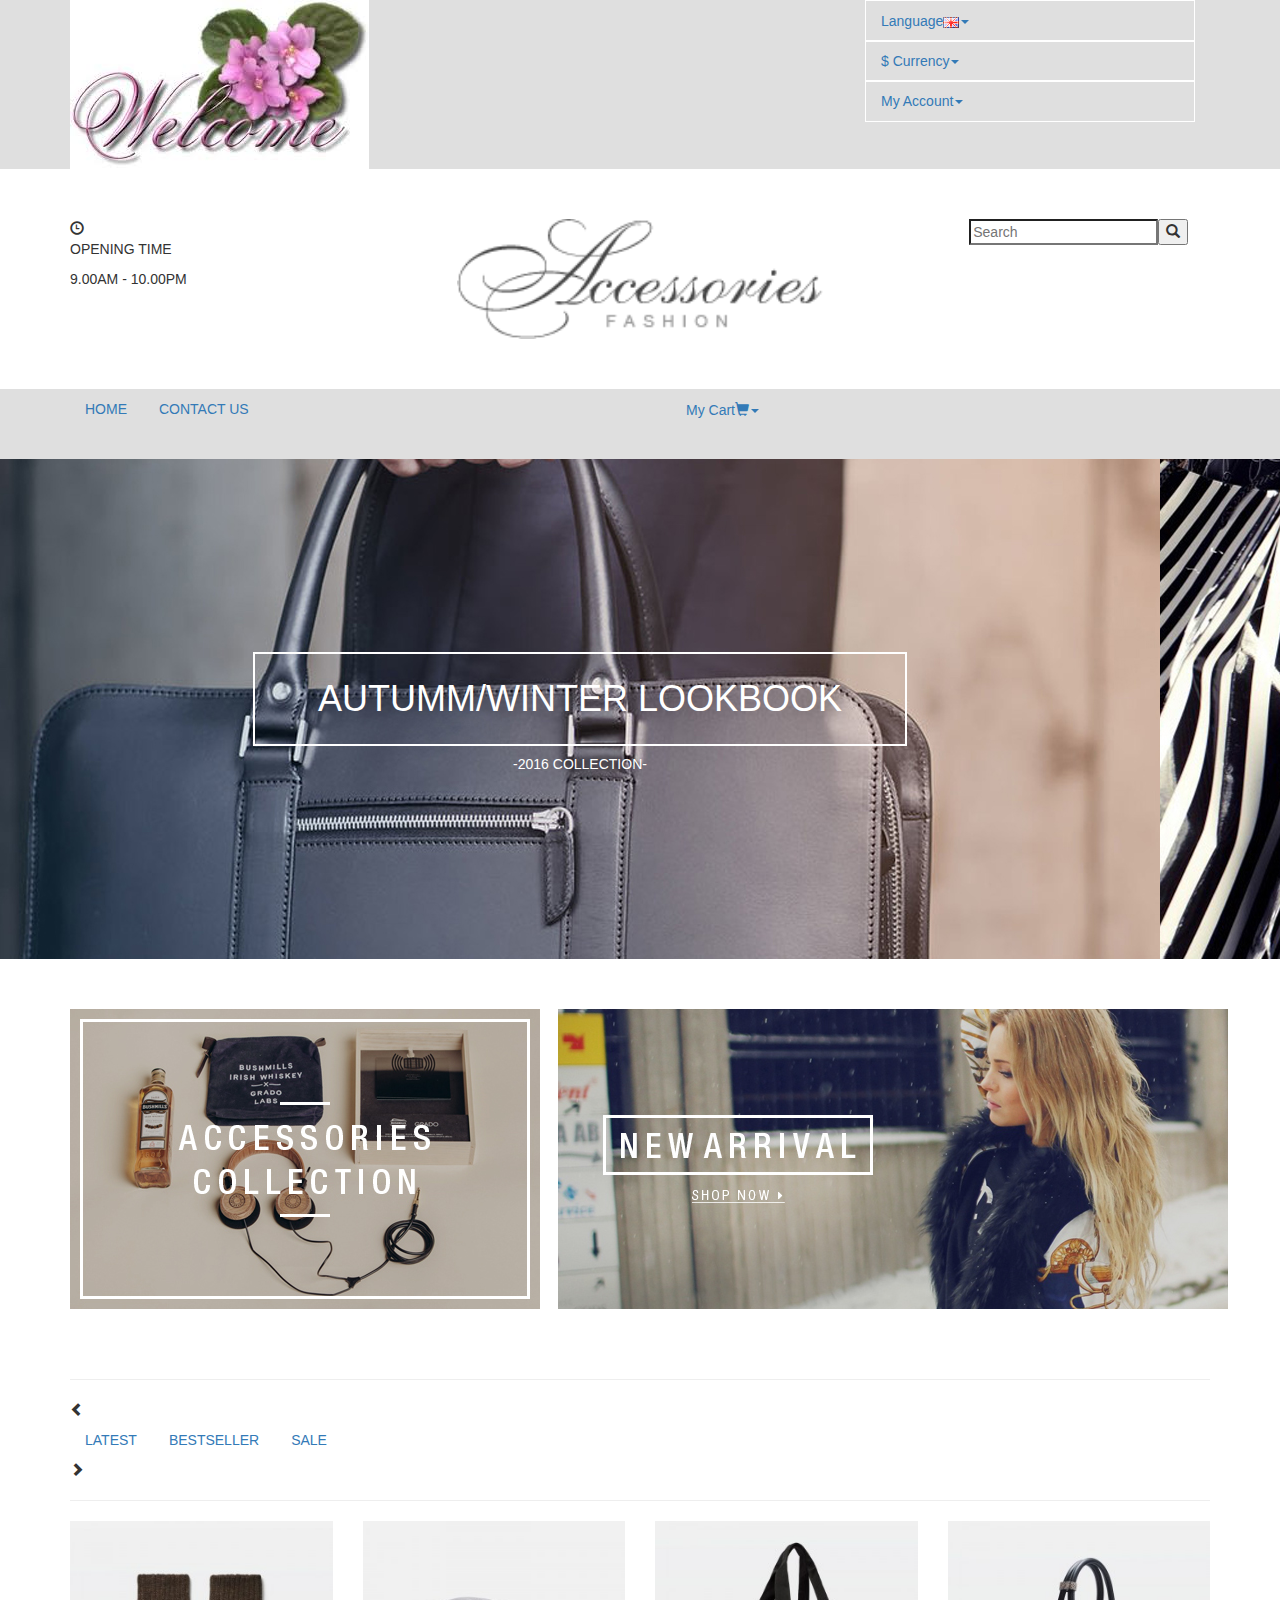
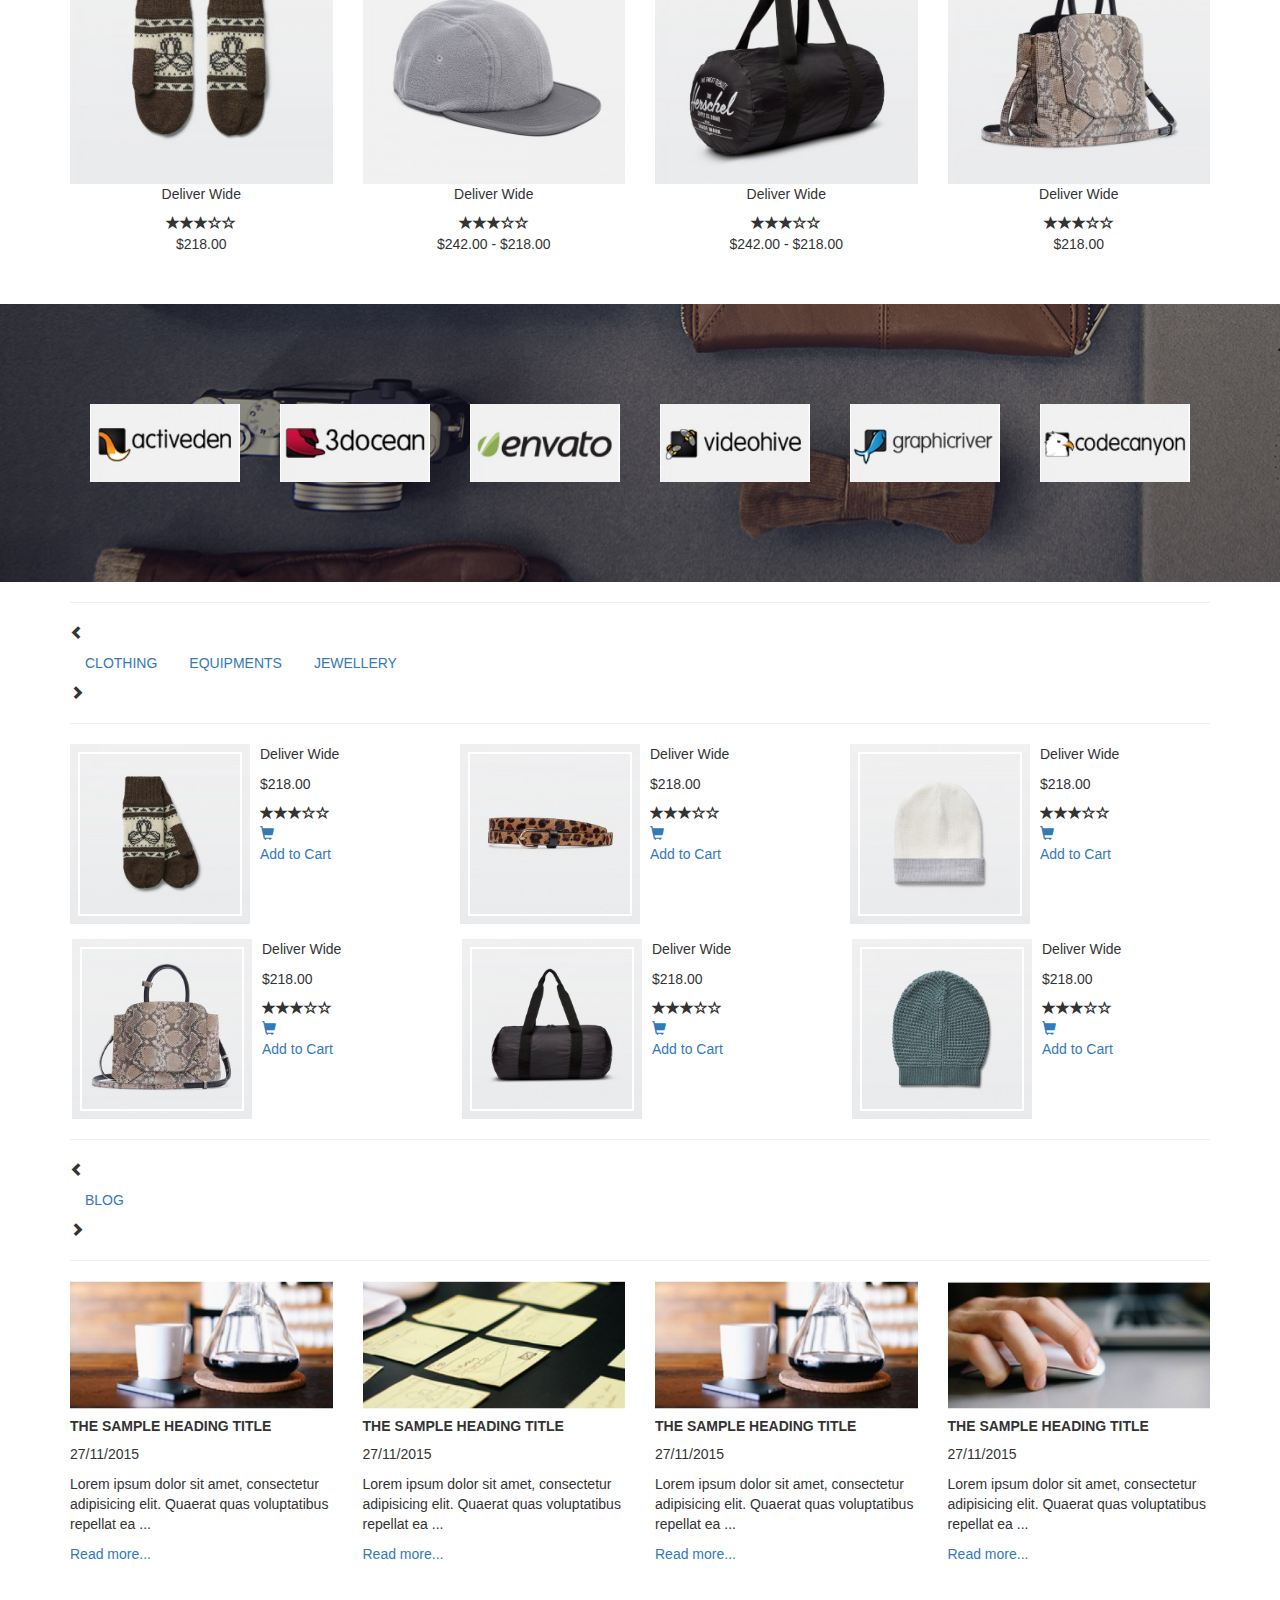
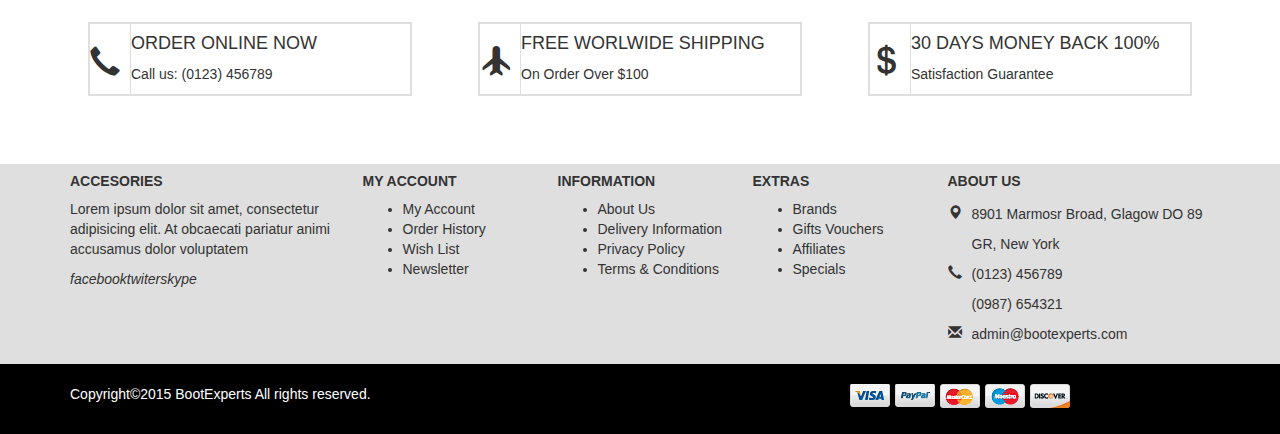
==== assets/jade/contact.html @ 96332e7f "avance con contact" ====
<!DOCTYPE html><html lang="en"></html><head><meta charset="UTF-8"><meta http-equiv="X-UA-Compatible" content="IE=edge"><meta name="viewport" content="width=device-width, initial-scale=1"><title></title><link rel="stylesheet" href="../css/bootstrap.min.css"><link rel="stylesheet" href="../css/font-awesome.min.css"><link rel="stylesheet" href="../sass/main.css"><link rel="stylesheet" href="http://maxcdn.bootstrapcdn.com/bootstrap/3.3.6/css/bootstrap.min.css"><script src="../js/jquery.min.js"></script><script src="../js/bootstrap.min.js"></script><!--script(src="https://ajax.googleapis.com/ajax/libs/jquery/1.12.2/jquery.min.js")--><!--script(src="http://maxcdn.bootstrapcdn.com/bootstrap/3.3.6/js/bootstrap.min.js")--></head><body><header><div class="wellcome"><div class="container"><div class="row"><div class="col-md-8"><img src="../images/welcome.jpg"></div><div class="col-md-4"><nav class="collapse navbar-collapse"><ul class="nav navbar"><li class="dropdown"><a href="#" data-toggle="dropdown" role="button" aria-haspopup="true" aria-expanded="false" class="dropdown-toggle">Language<img src="../images/flag1.png"><span class="caret"></span></a><ul class="dropdown-menu"><li><img src="../images/flag1.png"><a href="#">English		</a></li><li><img src="../images/flag2.png"><a href="#">Spanish		</a></li></ul></li><li class="dropdown"><a href="#" data-toggle="dropdown" role="button" aria-haspopup="true" aria-expanded="false" class="dropdown-toggle">$ Currency<span class="caret"></span></a><ul class="dropdown-menu"><li><a href="#">Dolar		</a></li><li><a href="#">Euro</a></li></ul></li><li class="dropdown"><a href="#" data-toggle="dropdown" role="button" aria-haspopup="true" aria-expanded="false" class="dropdown-toggle">My Account<span class="caret"></span></a><ul class="dropdown-menu"><li><a href="#">Sign In</a></li><li><a href="#">Profile</a></li><li><a href="#">Sign Out</a></li></ul></li></ul></nav></div></div></div></div><div class="portada"><div class="container"><div class="row"><div class="col-md-3"><i class="glyphicon glyphicon-time"></i><p>OPENING TIME</p><span>9.00AM - 10.00PM</span></div><div class="col-md-6 text-center"><img src="../images/logo.png"></div><div class="col-md-3 text-center"><input type="Search" placeholder="Search"><button><i class="glyphicon glyphicon-search"></i></button></div></div></div></div><div class="menu"><div class="container"><div class="row"><div class="col-md-6"><ul class="nav nav-pills list-unstyled"><li><a href="#">HOME					</a></li><li><a href="#">CONTACT US</a></li></ul></div><div class="col-md-6"><nav class="collapse navbar-collapse"><ul class="nav navbar"><li class="dropdown"><a href="#" data-toggle="dropdown" role="button" aria-haspopup="true" aria-expanded="false" class="dropdown-toggle">My Cart<i class="glyphicon glyphicon-shopping-cart"></i><span class="caret">							</span></a><ul class="dropdown-menu"><li><a href="#"></a><img src="../images/cart-1.jpg" class="pull-left"><p>Aliquam Consect</p><p>1 x $500</p><i class="glyphicon glyphicon-remove"></i></li><li><a href="#"></a><img src="../images/cart-2.jpg" class="pull-left"><p>Quisque in Arcut</p><p>1 x $200</p><i class="glyphicon glyphicon-remove"></i></li><li><a href="#"></a><p>Sub-total<span class="pull-right">$700</span></p></li><li><a href="#"></a><p>Eco Tax(-2.00)<span class="pull-right">$7.00</span></p></li><li><a href="#"></a><p>VAT(%20)<span class="pull-right">$40.00</span></p></li></ul></li></ul></nav></div></div></div></div></header><content><div class="hero"><div class="slider"><ul class="list-slider list-unstyled"><li class="primero slider"><div class="box"><h1>AUTUMM/WINTER LOOKBOOK</h1><p>-2016 COLLECTION-</p></div></li><li class="segundo slider"><div class="box"><h1>AUTUMM/WINTER LOOKBOOK</h1><p>-2016 COLLECTION-</p></div></li><li class="primero slider"><div class="box"><h1>AUTUMM/WINTER LOOKBOOK</h1><p>-2016 COLLECTION-</p></div></li><li class="segundo slider"><div class="box"><h1>AUTUMM/WINTER LOOKBOOK</h1><p>-2016 COLLECTION-</p></div></li></ul></div></div><div class="arrivals"><div class="container"><div class="row"><div class="col-md-5"><img src="../images/banner1.jpg"></div><div class="col-md-7"><img src="../images/banner2.jpg"></div></div></div></div><div class="sales"><div class="container"><div class="sale-menu"><hr><span class="glyphicon glyphicon-chevron-left"></span><ul class="nav nav-pills list-unstyled"><li><a href="#">LATEST						</a></li><li><a href="#">BESTSELLER</a></li><li><a href="#">SALE					</a></li></ul><span class="glyphicon glyphicon-chevron-right"></span><hr></div><div class="sale-list"><div class="row"><div class="col-md-3 sale-items"><img src="../images/a1.jpg"><div class="text-center"><p>Deliver Wide</p><i class="glyphicon glyphicon-star"></i><i class="glyphicon glyphicon-star"></i><i class="glyphicon glyphicon-star"></i><i class="glyphicon glyphicon-star-empty"></i><i class="glyphicon glyphicon-star-empty"></i><p>$218.00</p></div></div><div class="col-md-3 sale-items"><img src="../images/b1.jpg"><div class="text-center"><p>Deliver Wide</p><i class="glyphicon glyphicon-star"></i><i class="glyphicon glyphicon-star"></i><i class="glyphicon glyphicon-star"></i><i class="glyphicon glyphicon-star-empty"></i><i class="glyphicon glyphicon-star-empty"></i><p>$242.00 - $218.00</p></div></div><div class="col-md-3 sale-items"><img src="../images/c1.jpg"><div class="text-center"><p>Deliver Wide</p><i class="glyphicon glyphicon-star"></i><i class="glyphicon glyphicon-star"></i><i class="glyphicon glyphicon-star"></i><i class="glyphicon glyphicon-star-empty"></i><i class="glyphicon glyphicon-star-empty"></i><p>$242.00 - $218.00</p></div></div><div class="col-md-3 sale-items"><img src="../images/d1.jpg"><div class="text-center"><p>Deliver Wide</p><i class="glyphicon glyphicon-star"></i><i class="glyphicon glyphicon-star"></i><i class="glyphicon glyphicon-star"></i><i class="glyphicon glyphicon-star-empty"></i><i class="glyphicon glyphicon-star-empty"></i><p>$218.00</p></div></div></div></div></div></div><div class="clientes"><div class="container"><img src="../images/client1.jpg" class="cliente"><img src="../images/client2.jpg" class="cliente"><img src="../images/client3.jpg" class="cliente"><img src="../images/client4.jpg" class="cliente"><img src="../images/client5.jpg" class="cliente"><img src="../images/client6.jpg" class="cliente"></div></div><div class="catalogo"><div class="container"><div class="catalog-menu"><hr><span class="glyphicon glyphicon-chevron-left"></span><ul class="nav nav-pills list-unstyled"><li><a href="#">CLOTHING					</a></li><li><a href="#">EQUIPMENTS</a></li><li><a href="#">JEWELLERY					</a></li></ul><span class="glyphicon glyphicon-chevron-right"></span><hr></div><div class="catalog-list"><div class="row"><div class="col-md-4"><ul class="nav nav-pills list-unstyled media-list"><li class="catalog-items media"><div class="item-foto pull-left media-left"><img src="../images/a2.jpg" class="media-object"></div><div class="item-detail media-body"><p>Deliver Wide</p><p>$218.00</p><i class="glyphicon glyphicon-star"></i><i class="glyphicon glyphicon-star"></i><i class="glyphicon glyphicon-star"></i><i class="glyphicon glyphicon-star-empty"></i><i class="glyphicon glyphicon-star-empty"></i><br><a><i class="glyphicon glyphicon-shopping-cart"></i><p>Add to Cart</p></a></div></li><li class="catalog-items media"><div class="item-foto pull-left media-left"><img src="../images/d2.jpg"></div><div class="item-detail media-body"><p>Deliver Wide</p><p>$218.00</p><i class="glyphicon glyphicon-star"></i><i class="glyphicon glyphicon-star"></i><i class="glyphicon glyphicon-star"></i><i class="glyphicon glyphicon-star-empty"></i><i class="glyphicon glyphicon-star-empty"></i><br><a><i class="glyphicon glyphicon-shopping-cart"></i><p>Add to Cart</p></a></div></li></ul></div><div class="col-md-4"><ul class="nav nav-pills list-unstyled media-list"><li class="catalog-items media"><div class="item-foto pull-left media-left"><img src="../images/g2.jpg"></div><div class="item-detail media-body"><p>Deliver Wide</p><p>$218.00</p><i class="glyphicon glyphicon-star"></i><i class="glyphicon glyphicon-star"></i><i class="glyphicon glyphicon-star"></i><i class="glyphicon glyphicon-star-empty"></i><i class="glyphicon glyphicon-star-empty"></i><br><a><i class="glyphicon glyphicon-shopping-cart"></i><p>Add to Cart</p></a></div></li><li class="catalog-items media"><div class="item-foto pull-left media-left"><img src="../images/c2.jpg"></div><div class="item-detail media-body"><p>Deliver Wide</p><p>$218.00</p><i class="glyphicon glyphicon-star"></i><i class="glyphicon glyphicon-star"></i><i class="glyphicon glyphicon-star"></i><i class="glyphicon glyphicon-star-empty"></i><i class="glyphicon glyphicon-star-empty"></i><br><a><i class="glyphicon glyphicon-shopping-cart"></i><p>Add to Cart</p></a></div></li></ul></div><div class="col-md-4"><ul class="nav nav-pills list-unstyled media-list"><li class="catalog-items media"><div class="item-foto pull-left media-left"><img src="../images/f2.jpg"></div><div class="item-detail media-body"><p>Deliver Wide</p><p>$218.00</p><i class="glyphicon glyphicon-star"></i><i class="glyphicon glyphicon-star"></i><i class="glyphicon glyphicon-star"></i><i class="glyphicon glyphicon-star-empty"></i><i class="glyphicon glyphicon-star-empty"></i><br><a><i class="glyphicon glyphicon-shopping-cart"></i><p>Add to Cart</p></a></div></li><li class="catalog-items media"><div class="item-foto pull-left media-left"><img src="../images/e2.jpg"></div><div class="item-detail media-body"><p>Deliver Wide</p><p>$218.00</p><i class="glyphicon glyphicon-star"></i><i class="glyphicon glyphicon-star"></i><i class="glyphicon glyphicon-star"></i><i class="glyphicon glyphicon-star-empty"></i><i class="glyphicon glyphicon-star-empty"></i><br><a><i class="glyphicon glyphicon-shopping-cart"></i><p>Add to Cart</p></a></div></li></ul></div></div></div></div></div><div class="blog"><div class="container"><div class="blog-menu"><hr><span class="glyphicon glyphicon-chevron-left"></span><ul class="nav nav-pills list-unstyled"><li><a href="#">BLOG					</a></li></ul><span class="glyphicon glyphicon-chevron-right"></span><hr></div><div class="blog-list"><div class="row"><div class="col-md-3 blog-items"><div class="blog-foto"><img src="../images/blog2.jpg"></div><div class="blog-detail"><h5>THE SAMPLE HEADING TITLE</h5><p>27/11/2015</p><p> Lorem ipsum dolor sit amet, consectetur adipisicing elit. Quaerat quas voluptatibus repellat ea ...</p><a href="#"><p>Read more...</p></a></div></div><div class="col-md-3 blog-items"><div class="blog-foto"><img src="../images/blog1.jpg"></div><div class="blog-detail"><h5>THE SAMPLE HEADING TITLE</h5><p>27/11/2015</p><p> Lorem ipsum dolor sit amet, consectetur adipisicing elit. Quaerat quas voluptatibus repellat ea ...</p><a href="#"><p>Read more...</p></a></div></div><div class="col-md-3 blog-items"><div class="blog-foto"><img src="../images/blog2.jpg"></div><div class="blog-detail"><h5>THE SAMPLE HEADING TITLE</h5><p>27/11/2015</p><p> Lorem ipsum dolor sit amet, consectetur adipisicing elit. Quaerat quas voluptatibus repellat ea ...</p><a href="#"><p>Read more...</p></a></div></div><div class="col-md-3 blog-items"><div class="blog-foto"><img src="../images/blog3.jpg"></div><div class="blog-detail"><h5>THE SAMPLE HEADING TITLE</h5><p>27/11/2015</p><p> Lorem ipsum dolor sit amet, consectetur adipisicing elit. Quaerat quas voluptatibus repellat ea ...</p><a href="#"><p>Read more...</p></a></div></div></div></div></div></div><div class="buynow"><div class="container"><div class="row buy-list"><div class="col-md-4"><div class="buy-items media"><div class="buy-icono media-left"><i class="glyphicon glyphicon-earphone"></i></div><div class="buy-detail media-body"><h4>ORDER ONLINE NOW</h4><p>Call us: (0123) 456789</p></div></div></div><div class="col-md-4"><div class="buy-items media"><div class="buy-icono media-left"><i class="glyphicon glyphicon-plane"></i></div><div class="buy-detail media-body"><h4>FREE WORLWIDE SHIPPING</h4><p>On Order Over $100</p></div></div></div><div class="col-md-4"><div class="buy-items media"><div class="buy-icono media-left"><i class="glyphicon glyphicon-usd"></i></div><div class="buy-detail media-body"><h4>30 DAYS MONEY BACK 100%</h4><p>Satisfaction Guarantee</p></div></div></div></div></div></div></content><footer><div class="resume"><div class="container"><div class="row"><div class="col-md-3"><h5>ACCESORIES</h5><p> Lorem ipsum dolor sit amet, consectetur adipisicing elit. At obcaecati pariatur animi accusamus dolor voluptatem </p><div class="iconos"><i>facebook</i><i>twiter</i><i>skype</i></div></div><div class="col-md-6"><div class="row"><div class="col-md-4"><h5>MY ACCOUNT</h5><ul><li>My Account</li><li>Order History</li><li>Wish List</li><li>Newsletter</li></ul></div><div class="col-md-4"><h5>INFORMATION</h5><ul><li>About Us</li><li>Delivery Information</li><li>Privacy Policy</li><li>Terms & Conditions</li></ul></div><div class="col-md-4"><h5>EXTRAS</h5><ul><li>Brands</li><li>Gifts Vouchers</li><li>Affiliates</li><li>Specials</li></ul></div></div></div><div class="col-md-3"><h5>ABOUT US</h5><ul class="list-unstyled media"><li><i class="glyphicon glyphicon-map-marker media-left"></i><div class="media-body"><p>8901 Marmosr Broad, Glagow DO 89</p><p>GR, New York</p></div></li><li><i class="glyphicon glyphicon-earphone media-left"></i><div class="media-body"><p>(0123) 456789</p><p>(0987) 654321</p></div></li><li><i class="glyphicon glyphicon-envelope media-left"></i><div class="media-body"><p>admin@bootexperts.com</p></div></li></ul></div></div></div></div><div class="copyright"><div class="container"><div class="row"><div class="col-md-8"><p>Copyright©2015 BootExperts All rights reserved.</p></div><div class="col-md-4"><img src="../images/payment.png"></div></div></div></div></footer></body>
---- assets/sass/main.css ----
/**{ outline: 1px solid rgba(255,0,0,0.2);}*/
body {
  background: #FFFFFF;
  font-family: "Open Sans", sans-serif;
  font-size: 13px; }

/* HEADER*/
.wellcome {
  background: #dfdfdf; }

.wellcome p {
  font-size: 50px;
  font-weight: bold; }

.wellcome li {
  outline: 1px solid #FFFFFF; }

.portada {
  padding-top: 50px;
  padding-bottom: 50px; }

.portada img {
  height: 120px; }

.menu {
  background: #dfdfdf;
  color: #000000; }

/* CONTENT*/
.hero {
  height: 500px;
  overflow: hidden;
  position: relative; }

.hero .list-slider {
  display: flex;
  animation: cambio 30s infinite;
  animation-direction: alternate;
  animation-timing-function: ease-in-out; }

.hero li {
  height: 500px;
  padding: 150px 230px; }

.hero .primero {
  background: url("../images/slider1.jpg"); }

.hero .segundo {
  background: url("../images/slider2.jpg"); }

.hero .slider {
  width: 100%;
  background-position: center;
  background-repeat: no-repeat; }

.hero .box {
  height: 200px;
  width: 700px;
  z-index: 2;
  text-align: center;
  padding: 25px;
  color: #FFFFFF; }

.hero .box h1 {
  outline: 2px solid #FFFFFF;
  padding: 25px; }

/*EFECTOS DE SLIDER*/
@keyframes cambio {
  0% {
    margin-left: 0; }
  20% {
    margin-left: 0; }
  25% {
    margin-left: -100%; }
  45% {
    margin-left: -100%; }
  50% {
    margin-left: -200%; }
  70% {
    margin-left: -200%; }
  75% {
    margin-left: -300%; }
  100% {
    margin-left: -300%; } }
.arrivals {
  padding-top: 50px;
  padding-bottom: 50px; }

.sale-list {
  padding-bottom: 40px; }

.sale-items img {
  width: 100%; }

.clientes {
  background: url("../images/client-bg.jpg"); }

.clientes img {
  margin: 20px;
  width: 150px;
  padding-top: 80px;
  padding-bottom: 80px; }

.catalog-list img {
  outline: 2px solid #FFFFFF;
  outline-offset: -10px;
  width: 180px; }

.blog-items img {
  width: 100%; }

.blog-detail h5 {
  font-weight: bold; }

.buy-list {
  padding-top: 50px;
  padding-bottom: 50px; }

.buy-items {
  margin: 20px;
  outline: 2px solid #dfdfdf; }

.buy-icono {
  font-size: 30px;
  padding-top: 20px;
  border-right: 1px solid #dfdfdf; }

/* FOOTER*/
.resume {
  background: #dfdfdf; }

.resume h5 {
  font-weight: bold; }

.copyright {
  background: #000000;
  color: #FFFFFF;
  padding: 20px; }

/*# sourceMappingURL=main.css.map */
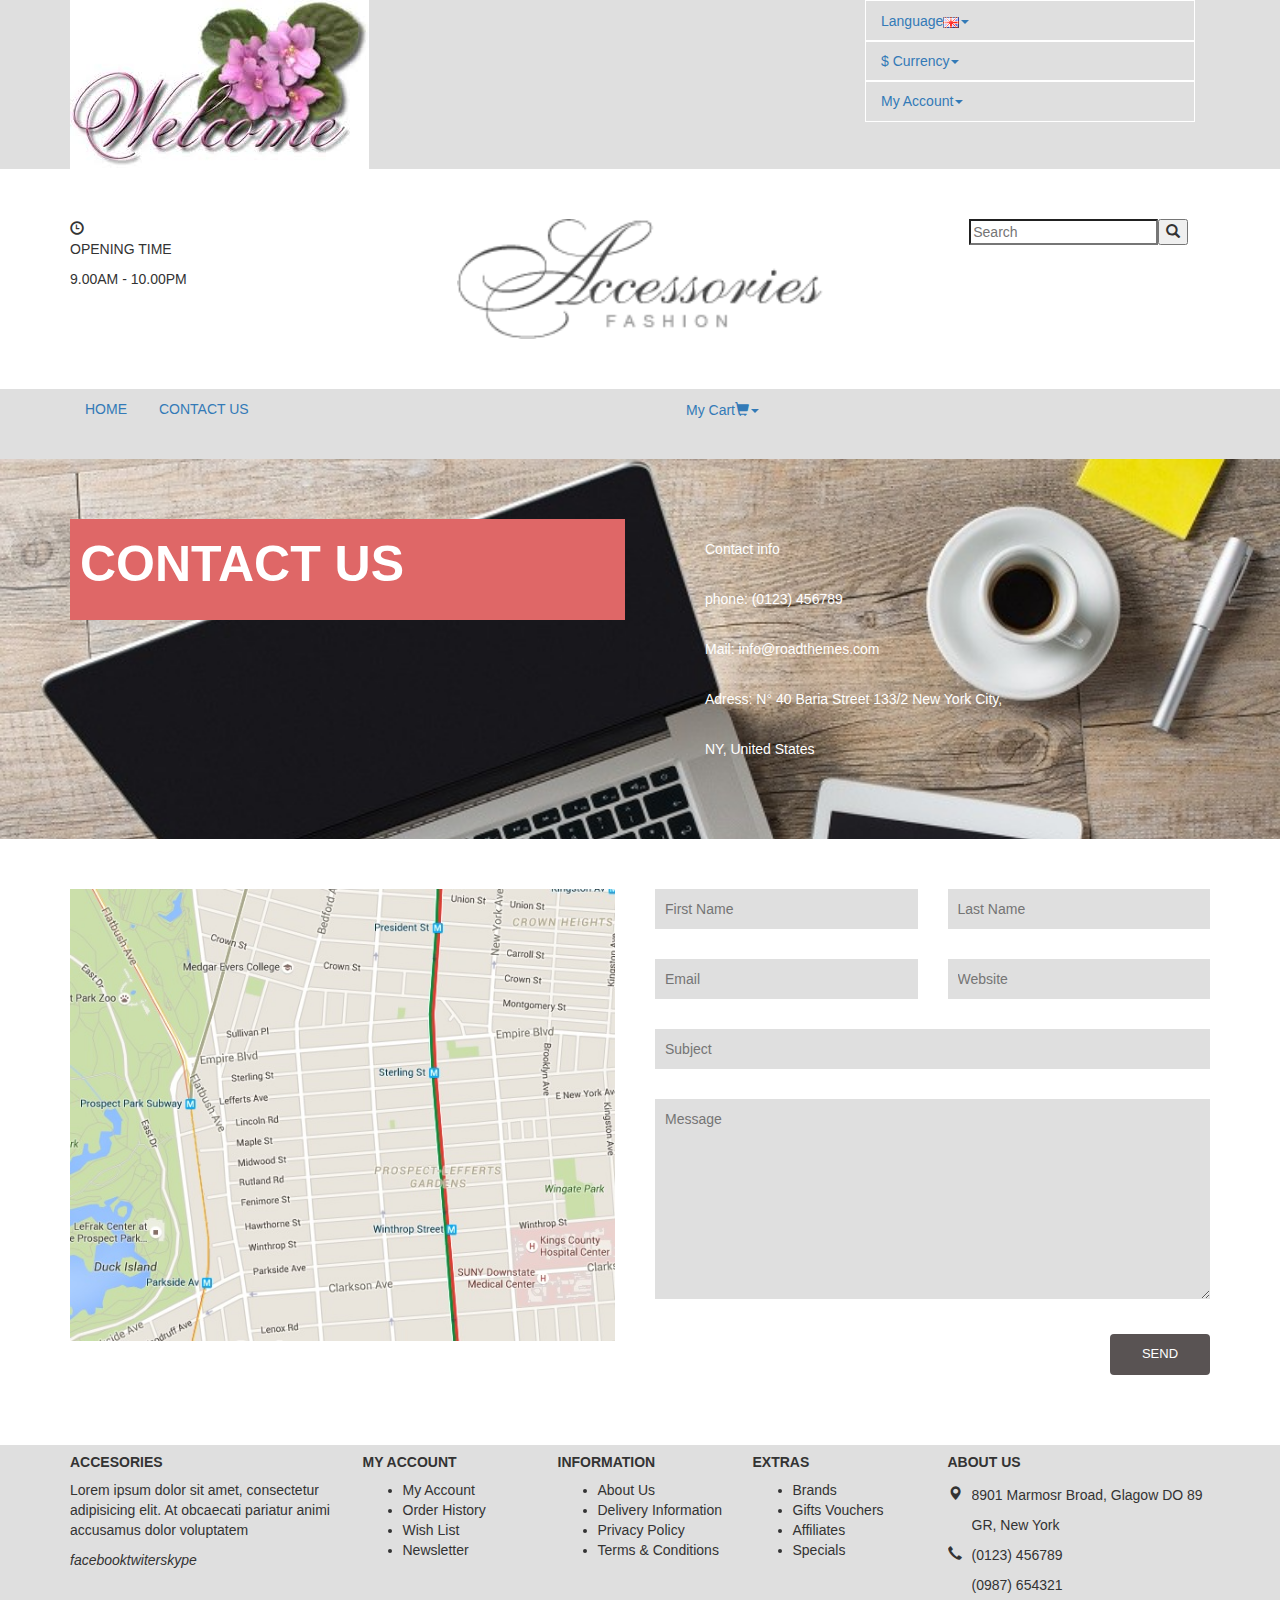
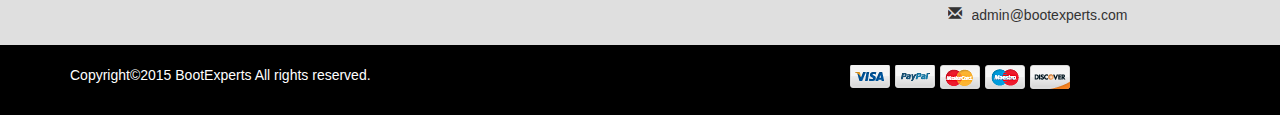
==== commit 3aa4d203: "casi listo!!" ====
--- a/assets/jade/contact.html
+++ b/assets/jade/contact.html
@@ -1 +1 @@
-<!DOCTYPE html><html lang="en"></html><head><meta charset="UTF-8"><meta http-equiv="X-UA-Compatible" content="IE=edge"><meta name="viewport" content="width=device-width, initial-scale=1"><title></title><link rel="stylesheet" href="../css/bootstrap.min.css"><link rel="stylesheet" href="../css/font-awesome.min.css"><link rel="stylesheet" href="../sass/main.css"><link rel="stylesheet" href="http://maxcdn.bootstrapcdn.com/bootstrap/3.3.6/css/bootstrap.min.css"><script src="../js/jquery.min.js"></script><script src="../js/bootstrap.min.js"></script><!--script(src="https://ajax.googleapis.com/ajax/libs/jquery/1.12.2/jquery.min.js")--><!--script(src="http://maxcdn.bootstrapcdn.com/bootstrap/3.3.6/js/bootstrap.min.js")--></head><body><header><div class="wellcome"><div class="container"><div class="row"><div class="col-md-8"><img src="../images/welcome.jpg"></div><div class="col-md-4"><nav class="collapse navbar-collapse"><ul class="nav navbar"><li class="dropdown"><a href="#" data-toggle="dropdown" role="button" aria-haspopup="true" aria-expanded="false" class="dropdown-toggle">Language<img src="../images/flag1.png"><span class="caret"></span></a><ul class="dropdown-menu"><li><img src="../images/flag1.png"><a href="#">English		</a></li><li><img src="../images/flag2.png"><a href="#">Spanish		</a></li></ul></li><li class="dropdown"><a href="#" data-toggle="dropdown" role="button" aria-haspopup="true" aria-expanded="false" class="dropdown-toggle">$ Currency<span class="caret"></span></a><ul class="dropdown-menu"><li><a href="#">Dolar		</a></li><li><a href="#">Euro</a></li></ul></li><li class="dropdown"><a href="#" data-toggle="dropdown" role="button" aria-haspopup="true" aria-expanded="false" class="dropdown-toggle">My Account<span class="caret"></span></a><ul class="dropdown-menu"><li><a href="#">Sign In</a></li><li><a href="#">Profile</a></li><li><a href="#">Sign Out</a></li></ul></li></ul></nav></div></div></div></div><div class="portada"><div class="container"><div class="row"><div class="col-md-3"><i class="glyphicon glyphicon-time"></i><p>OPENING TIME</p><span>9.00AM - 10.00PM</span></div><div class="col-md-6 text-center"><img src="../images/logo.png"></div><div class="col-md-3 text-center"><input type="Search" placeholder="Search"><button><i class="glyphicon glyphicon-search"></i></button></div></div></div></div><div class="menu"><div class="container"><div class="row"><div class="col-md-6"><ul class="nav nav-pills list-unstyled"><li><a href="#">HOME					</a></li><li><a href="#">CONTACT US</a></li></ul></div><div class="col-md-6"><nav class="collapse navbar-collapse"><ul class="nav navbar"><li class="dropdown"><a href="#" data-toggle="dropdown" role="button" aria-haspopup="true" aria-expanded="false" class="dropdown-toggle">My Cart<i class="glyphicon glyphicon-shopping-cart"></i><span class="caret">							</span></a><ul class="dropdown-menu"><li><a href="#"></a><img src="../images/cart-1.jpg" class="pull-left"><p>Aliquam Consect</p><p>1 x $500</p><i class="glyphicon glyphicon-remove"></i></li><li><a href="#"></a><img src="../images/cart-2.jpg" class="pull-left"><p>Quisque in Arcut</p><p>1 x $200</p><i class="glyphicon glyphicon-remove"></i></li><li><a href="#"></a><p>Sub-total<span class="pull-right">$700</span></p></li><li><a href="#"></a><p>Eco Tax(-2.00)<span class="pull-right">$7.00</span></p></li><li><a href="#"></a><p>VAT(%20)<span class="pull-right">$40.00</span></p></li></ul></li></ul></nav></div></div></div></div></header><content><div class="hero"><div class="slider"><ul class="list-slider list-unstyled"><li class="primero slider"><div class="box"><h1>AUTUMM/WINTER LOOKBOOK</h1><p>-2016 COLLECTION-</p></div></li><li class="segundo slider"><div class="box"><h1>AUTUMM/WINTER LOOKBOOK</h1><p>-2016 COLLECTION-</p></div></li><li class="primero slider"><div class="box"><h1>AUTUMM/WINTER LOOKBOOK</h1><p>-2016 COLLECTION-</p></div></li><li class="segundo slider"><div class="box"><h1>AUTUMM/WINTER LOOKBOOK</h1><p>-2016 COLLECTION-</p></div></li></ul></div></div><div class="arrivals"><div class="container"><div class="row"><div class="col-md-5"><img src="../images/banner1.jpg"></div><div class="col-md-7"><img src="../images/banner2.jpg"></div></div></div></div><div class="sales"><div class="container"><div class="sale-menu"><hr><span class="glyphicon glyphicon-chevron-left"></span><ul class="nav nav-pills list-unstyled"><li><a href="#">LATEST						</a></li><li><a href="#">BESTSELLER</a></li><li><a href="#">SALE					</a></li></ul><span class="glyphicon glyphicon-chevron-right"></span><hr></div><div class="sale-list"><div class="row"><div class="col-md-3 sale-items"><img src="../images/a1.jpg"><div class="text-center"><p>Deliver Wide</p><i class="glyphicon glyphicon-star"></i><i class="glyphicon glyphicon-star"></i><i class="glyphicon glyphicon-star"></i><i class="glyphicon glyphicon-star-empty"></i><i class="glyphicon glyphicon-star-empty"></i><p>$218.00</p></div></div><div class="col-md-3 sale-items"><img src="../images/b1.jpg"><div class="text-center"><p>Deliver Wide</p><i class="glyphicon glyphicon-star"></i><i class="glyphicon glyphicon-star"></i><i class="glyphicon glyphicon-star"></i><i class="glyphicon glyphicon-star-empty"></i><i class="glyphicon glyphicon-star-empty"></i><p>$242.00 - $218.00</p></div></div><div class="col-md-3 sale-items"><img src="../images/c1.jpg"><div class="text-center"><p>Deliver Wide</p><i class="glyphicon glyphicon-star"></i><i class="glyphicon glyphicon-star"></i><i class="glyphicon glyphicon-star"></i><i class="glyphicon glyphicon-star-empty"></i><i class="glyphicon glyphicon-star-empty"></i><p>$242.00 - $218.00</p></div></div><div class="col-md-3 sale-items"><img src="../images/d1.jpg"><div class="text-center"><p>Deliver Wide</p><i class="glyphicon glyphicon-star"></i><i class="glyphicon glyphicon-star"></i><i class="glyphicon glyphicon-star"></i><i class="glyphicon glyphicon-star-empty"></i><i class="glyphicon glyphicon-star-empty"></i><p>$218.00</p></div></div></div></div></div></div><div class="clientes"><div class="container"><img src="../images/client1.jpg" class="cliente"><img src="../images/client2.jpg" class="cliente"><img src="../images/client3.jpg" class="cliente"><img src="../images/client4.jpg" class="cliente"><img src="../images/client5.jpg" class="cliente"><img src="../images/client6.jpg" class="cliente"></div></div><div class="catalogo"><div class="container"><div class="catalog-menu"><hr><span class="glyphicon glyphicon-chevron-left"></span><ul class="nav nav-pills list-unstyled"><li><a href="#">CLOTHING					</a></li><li><a href="#">EQUIPMENTS</a></li><li><a href="#">JEWELLERY					</a></li></ul><span class="glyphicon glyphicon-chevron-right"></span><hr></div><div class="catalog-list"><div class="row"><div class="col-md-4"><ul class="nav nav-pills list-unstyled media-list"><li class="catalog-items media"><div class="item-foto pull-left media-left"><img src="../images/a2.jpg" class="media-object"></div><div class="item-detail media-body"><p>Deliver Wide</p><p>$218.00</p><i class="glyphicon glyphicon-star"></i><i class="glyphicon glyphicon-star"></i><i class="glyphicon glyphicon-star"></i><i class="glyphicon glyphicon-star-empty"></i><i class="glyphicon glyphicon-star-empty"></i><br><a><i class="glyphicon glyphicon-shopping-cart"></i><p>Add to Cart</p></a></div></li><li class="catalog-items media"><div class="item-foto pull-left media-left"><img src="../images/d2.jpg"></div><div class="item-detail media-body"><p>Deliver Wide</p><p>$218.00</p><i class="glyphicon glyphicon-star"></i><i class="glyphicon glyphicon-star"></i><i class="glyphicon glyphicon-star"></i><i class="glyphicon glyphicon-star-empty"></i><i class="glyphicon glyphicon-star-empty"></i><br><a><i class="glyphicon glyphicon-shopping-cart"></i><p>Add to Cart</p></a></div></li></ul></div><div class="col-md-4"><ul class="nav nav-pills list-unstyled media-list"><li class="catalog-items media"><div class="item-foto pull-left media-left"><img src="../images/g2.jpg"></div><div class="item-detail media-body"><p>Deliver Wide</p><p>$218.00</p><i class="glyphicon glyphicon-star"></i><i class="glyphicon glyphicon-star"></i><i class="glyphicon glyphicon-star"></i><i class="glyphicon glyphicon-star-empty"></i><i class="glyphicon glyphicon-star-empty"></i><br><a><i class="glyphicon glyphicon-shopping-cart"></i><p>Add to Cart</p></a></div></li><li class="catalog-items media"><div class="item-foto pull-left media-left"><img src="../images/c2.jpg"></div><div class="item-detail media-body"><p>Deliver Wide</p><p>$218.00</p><i class="glyphicon glyphicon-star"></i><i class="glyphicon glyphicon-star"></i><i class="glyphicon glyphicon-star"></i><i class="glyphicon glyphicon-star-empty"></i><i class="glyphicon glyphicon-star-empty"></i><br><a><i class="glyphicon glyphicon-shopping-cart"></i><p>Add to Cart</p></a></div></li></ul></div><div class="col-md-4"><ul class="nav nav-pills list-unstyled media-list"><li class="catalog-items media"><div class="item-foto pull-left media-left"><img src="../images/f2.jpg"></div><div class="item-detail media-body"><p>Deliver Wide</p><p>$218.00</p><i class="glyphicon glyphicon-star"></i><i class="glyphicon glyphicon-star"></i><i class="glyphicon glyphicon-star"></i><i class="glyphicon glyphicon-star-empty"></i><i class="glyphicon glyphicon-star-empty"></i><br><a><i class="glyphicon glyphicon-shopping-cart"></i><p>Add to Cart</p></a></div></li><li class="catalog-items media"><div class="item-foto pull-left media-left"><img src="../images/e2.jpg"></div><div class="item-detail media-body"><p>Deliver Wide</p><p>$218.00</p><i class="glyphicon glyphicon-star"></i><i class="glyphicon glyphicon-star"></i><i class="glyphicon glyphicon-star"></i><i class="glyphicon glyphicon-star-empty"></i><i class="glyphicon glyphicon-star-empty"></i><br><a><i class="glyphicon glyphicon-shopping-cart"></i><p>Add to Cart</p></a></div></li></ul></div></div></div></div></div><div class="blog"><div class="container"><div class="blog-menu"><hr><span class="glyphicon glyphicon-chevron-left"></span><ul class="nav nav-pills list-unstyled"><li><a href="#">BLOG					</a></li></ul><span class="glyphicon glyphicon-chevron-right"></span><hr></div><div class="blog-list"><div class="row"><div class="col-md-3 blog-items"><div class="blog-foto"><img src="../images/blog2.jpg"></div><div class="blog-detail"><h5>THE SAMPLE HEADING TITLE</h5><p>27/11/2015</p><p> Lorem ipsum dolor sit amet, consectetur adipisicing elit. Quaerat quas voluptatibus repellat ea ...</p><a href="#"><p>Read more...</p></a></div></div><div class="col-md-3 blog-items"><div class="blog-foto"><img src="../images/blog1.jpg"></div><div class="blog-detail"><h5>THE SAMPLE HEADING TITLE</h5><p>27/11/2015</p><p> Lorem ipsum dolor sit amet, consectetur adipisicing elit. Quaerat quas voluptatibus repellat ea ...</p><a href="#"><p>Read more...</p></a></div></div><div class="col-md-3 blog-items"><div class="blog-foto"><img src="../images/blog2.jpg"></div><div class="blog-detail"><h5>THE SAMPLE HEADING TITLE</h5><p>27/11/2015</p><p> Lorem ipsum dolor sit amet, consectetur adipisicing elit. Quaerat quas voluptatibus repellat ea ...</p><a href="#"><p>Read more...</p></a></div></div><div class="col-md-3 blog-items"><div class="blog-foto"><img src="../images/blog3.jpg"></div><div class="blog-detail"><h5>THE SAMPLE HEADING TITLE</h5><p>27/11/2015</p><p> Lorem ipsum dolor sit amet, consectetur adipisicing elit. Quaerat quas voluptatibus repellat ea ...</p><a href="#"><p>Read more...</p></a></div></div></div></div></div></div><div class="buynow"><div class="container"><div class="row buy-list"><div class="col-md-4"><div class="buy-items media"><div class="buy-icono media-left"><i class="glyphicon glyphicon-earphone"></i></div><div class="buy-detail media-body"><h4>ORDER ONLINE NOW</h4><p>Call us: (0123) 456789</p></div></div></div><div class="col-md-4"><div class="buy-items media"><div class="buy-icono media-left"><i class="glyphicon glyphicon-plane"></i></div><div class="buy-detail media-body"><h4>FREE WORLWIDE SHIPPING</h4><p>On Order Over $100</p></div></div></div><div class="col-md-4"><div class="buy-items media"><div class="buy-icono media-left"><i class="glyphicon glyphicon-usd"></i></div><div class="buy-detail media-body"><h4>30 DAYS MONEY BACK 100%</h4><p>Satisfaction Guarantee</p></div></div></div></div></div></div></content><footer><div class="resume"><div class="container"><div class="row"><div class="col-md-3"><h5>ACCESORIES</h5><p> Lorem ipsum dolor sit amet, consectetur adipisicing elit. At obcaecati pariatur animi accusamus dolor voluptatem </p><div class="iconos"><i>facebook</i><i>twiter</i><i>skype</i></div></div><div class="col-md-6"><div class="row"><div class="col-md-4"><h5>MY ACCOUNT</h5><ul><li>My Account</li><li>Order History</li><li>Wish List</li><li>Newsletter</li></ul></div><div class="col-md-4"><h5>INFORMATION</h5><ul><li>About Us</li><li>Delivery Information</li><li>Privacy Policy</li><li>Terms & Conditions</li></ul></div><div class="col-md-4"><h5>EXTRAS</h5><ul><li>Brands</li><li>Gifts Vouchers</li><li>Affiliates</li><li>Specials</li></ul></div></div></div><div class="col-md-3"><h5>ABOUT US</h5><ul class="list-unstyled media"><li><i class="glyphicon glyphicon-map-marker media-left"></i><div class="media-body"><p>8901 Marmosr Broad, Glagow DO 89</p><p>GR, New York</p></div></li><li><i class="glyphicon glyphicon-earphone media-left"></i><div class="media-body"><p>(0123) 456789</p><p>(0987) 654321</p></div></li><li><i class="glyphicon glyphicon-envelope media-left"></i><div class="media-body"><p>admin@bootexperts.com</p></div></li></ul></div></div></div></div><div class="copyright"><div class="container"><div class="row"><div class="col-md-8"><p>Copyright©2015 BootExperts All rights reserved.</p></div><div class="col-md-4"><img src="../images/payment.png"></div></div></div></div></footer></body>+<!DOCTYPE html><html lang="en"></html><head><meta charset="UTF-8"><meta http-equiv="X-UA-Compatible" content="IE=edge"><meta name="viewport" content="width=device-width, initial-scale=1"><title></title><link rel="stylesheet" href="../css/bootstrap.min.css"><link rel="stylesheet" href="../css/font-awesome.min.css"><link rel="stylesheet" href="../sass/main.css"><link rel="stylesheet" href="../sass/contact.css"><link rel="stylesheet" href="http://maxcdn.bootstrapcdn.com/bootstrap/3.3.6/css/bootstrap.min.css"><script src="../js/jquery.min.js"></script><script src="../js/bootstrap.min.js"></script><script src="http://maps.google.com/maps/api/js?sensor=false&amp;callback=iniciar"></script></head><body><header><div class="wellcome"><div class="container"><div class="row"><div class="col-md-8"><img src="../images/welcome.jpg"></div><div class="col-md-4"><nav class="collapse navbar-collapse"><ul class="nav navbar"><li class="dropdown"><a href="#" data-toggle="dropdown" role="button" aria-haspopup="true" aria-expanded="false" class="dropdown-toggle">Language<img src="../images/flag1.png"><span class="caret"></span></a><ul class="dropdown-menu"><li><img src="../images/flag1.png"><a href="#">English		</a></li><li><img src="../images/flag2.png"><a href="#">Spanish		</a></li></ul></li><li class="dropdown"><a href="#" data-toggle="dropdown" role="button" aria-haspopup="true" aria-expanded="false" class="dropdown-toggle">$ Currency<span class="caret"></span></a><ul class="dropdown-menu"><li><a href="#">Dolar		</a></li><li><a href="#">Euro</a></li></ul></li><li class="dropdown"><a href="#" data-toggle="dropdown" role="button" aria-haspopup="true" aria-expanded="false" class="dropdown-toggle">My Account<span class="caret"></span></a><ul class="dropdown-menu"><li><a href="#">Sign In</a></li><li><a href="#">Profile</a></li><li><a href="#">Sign Out</a></li></ul></li></ul></nav></div></div></div></div><div class="portada"><div class="container"><div class="row"><div class="col-md-3"><i class="glyphicon glyphicon-time"></i><p>OPENING TIME</p><span>9.00AM - 10.00PM</span></div><div class="col-md-6 text-center"><img src="../images/logo.png"></div><div class="col-md-3 text-center"><input type="Search" placeholder="Search"><button><i class="glyphicon glyphicon-search"></i></button></div></div></div></div><div class="menu"><div class="container"><div class="row"><div class="col-md-6"><ul class="nav nav-pills list-unstyled"><li><a href="file:///C:/Users/LIZBETH%20CHACON/Desktop/Laboratoria-2016-II/Unidad-II/Fashion-Accesories/assets/jade/index.html">HOME					</a></li><li><a href="file:///C:/Users/LIZBETH%20CHACON/Desktop/Laboratoria-2016-II/Unidad-II/Fashion-Accesories/assets/jade/contact.html">CONTACT US</a></li></ul></div><div class="col-md-6"><nav class="collapse navbar-collapse"><ul class="nav navbar"><li class="dropdown"><a href="#" data-toggle="dropdown" role="button" aria-haspopup="true" aria-expanded="false" class="dropdown-toggle">My Cart<i class="glyphicon glyphicon-shopping-cart"></i><span class="caret"></span></a><ul class="dropdown-menu"><li><a href="#"></a><img src="../images/cart-1.jpg" class="pull-left"><p>Aliquam Consect</p><p>1 x $500</p><i class="glyphicon glyphicon-remove"></i></li><li><a href="#"></a><img src="../images/cart-2.jpg" class="pull-left"><p>Quisque in Arcut</p><p>1 x $200</p><i class="glyphicon glyphicon-remove"></i></li><li><a href="#"></a><p>Sub-total<span class="pull-right">$700</span></p></li><li><a href="#"></a><p>Eco Tax(-2.00)<span class="pull-right">$7.00</span></p></li><li><a href="#"></a><p>VAT(%20)<span class="pull-right">$40.00</span></p></li></ul></li></ul></nav></div></div></div></div></header><content><div class="contactanos contacts"><div class="container"><div class="row"><div class="col-md-6"><div class="contact-title"><p>CONTACT US</p></div></div><div class="col-md-6"><div class="contact-info"><p>Contact info</p><br><p>phone: (0123) 456789</p><br><p>Mail: info@roadthemes.com</p><br><p>Adress: N° 40 Baria Street 133/2 New York City,</p><br><p>NY, United States				</p></div></div></div></div></div><div class="ubicanos"><div class="container"><div class="row"><div class="col-md-6"><div class="map"><img src="../images/map.jpg"></div></div><div class="col-md-6 formato"><form action="index.html" method="get"><div class="row"><div class="col-md-6"><p><input type="text" id="Nombre" name="Nombre" placeholder="First Name" required></p><p><input type="email" id="email" name="email" placeholder="Email" required></p></div><div class="col-md-6"><p><input type="text" id="Apellido" name="Apellido" placeholder="Last Name" required></p><p><input type="text" id="Website" name="Wwebsite" placeholder="Website" required></p></div></div></form><p><input type="text" id="Subject" name="Subject" placeholder="Subject" required></p><p><textarea placeholder="Message"></textarea></p><div class="boton-ubicanos pull-right"><a class="btn text-center"><span>SEND</span></a></div></div></div></div></div></content><footer><div class="resume"><div class="container"><div class="row"><div class="col-md-3"><h5>ACCESORIES</h5><p> Lorem ipsum dolor sit amet, consectetur adipisicing elit. At obcaecati pariatur animi accusamus dolor voluptatem </p><div class="iconos"><i>facebook</i><i>twiter</i><i>skype</i></div></div><div class="col-md-6"><div class="row"><div class="col-md-4"><h5>MY ACCOUNT</h5><ul><li>My Account</li><li>Order History</li><li>Wish List</li><li>Newsletter</li></ul></div><div class="col-md-4"><h5>INFORMATION</h5><ul><li>About Us</li><li>Delivery Information</li><li>Privacy Policy</li><li>Terms & Conditions</li></ul></div><div class="col-md-4"><h5>EXTRAS</h5><ul><li>Brands</li><li>Gifts Vouchers</li><li>Affiliates</li><li>Specials</li></ul></div></div></div><div class="col-md-3"><h5>ABOUT US</h5><ul class="list-unstyled media"><li><i class="glyphicon glyphicon-map-marker media-left"></i><div class="media-body"><p>8901 Marmosr Broad, Glagow DO 89</p><p>GR, New York</p></div></li><li><i class="glyphicon glyphicon-earphone media-left"></i><div class="media-body"><p>(0123) 456789</p><p>(0987) 654321</p></div></li><li><i class="glyphicon glyphicon-envelope media-left"></i><div class="media-body"><p>admin@bootexperts.com</p></div></li></ul></div></div></div></div><div class="copyright"><div class="container"><div class="row"><div class="col-md-8"><p>Copyright©2015 BootExperts All rights reserved.</p></div><div class="col-md-4"><img src="../images/payment.png"></div></div></div></div></footer></body>--- a/assets/sass/contact.css
+++ b/assets/sass/contact.css
@@ -0,0 +1,68 @@
+/**{ outline: 1px solid rgba(255,0,0,0.2);}*/
+body {
+  background: #FFFFFF;
+  font-family: "Open Sans", sans-serif;
+  font-size: 13px; }
+
+.contactanos {
+  padding-top: 60px;
+  padding-bottom: 60px;
+  background: url("../images/escritorio.jpg");
+  background-size: cover;
+  height: auto;
+  width: 100%;
+  color: #FFFFFF; }
+
+.contacts {
+  background-color: rgba(0, 0, 0, 0.5); }
+
+.contact-title {
+  background: #DF6767;
+  font-weight: bold;
+  padding: 10px; }
+
+.contact-title p {
+  font-size: 50px; }
+
+.contact-info {
+  margin: 20px;
+  margin-left: 50px; }
+
+.ubicanos {
+  padding-top: 50px;
+  padding-bottom: 50px; }
+
+.map {
+  margin-right: 10px; }
+
+.map img {
+  width: 100%; }
+
+.formato input {
+  border: none;
+  width: 100%;
+  height: 40px;
+  background: #dfdfdf;
+  padding: 10px;
+  margin-bottom: 20px; }
+
+.formato textarea {
+  width: 100%;
+  height: 200px;
+  padding: 10px;
+  margin-bottom: 20px;
+  border: none;
+  background: #dfdfdf; }
+
+.boton-ubicanos .btn {
+  width: 100px;
+  padding: 10px;
+  color: #FFFFFF;
+  font-size: 13px;
+  background: #595353;
+  margin-bottom: 20px; }
+
+.boton-ubicanos .btn:hover {
+  background: rgba(0, 0, 0, 0.5); }
+
+/*# sourceMappingURL=contact.css.map */
